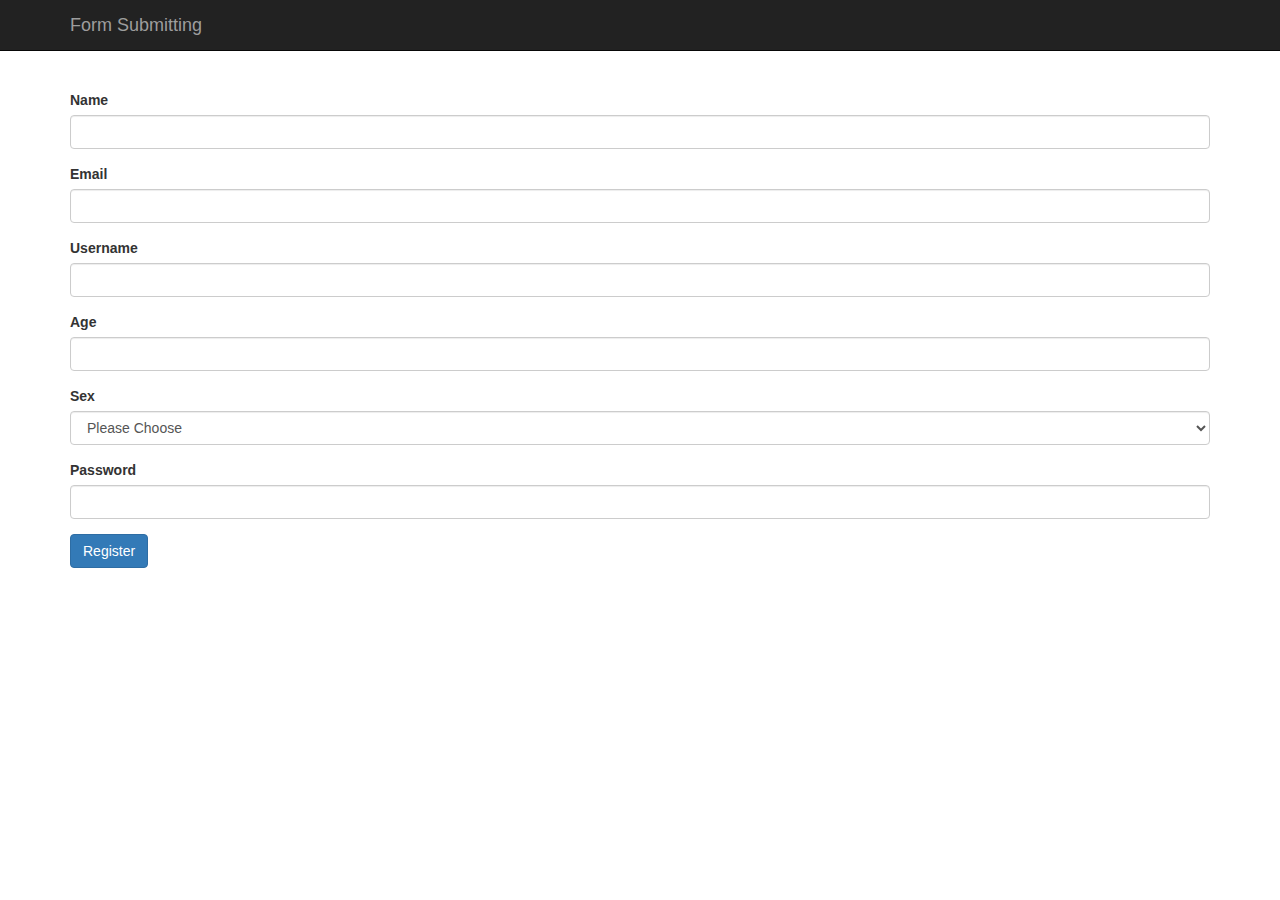
==== lesson3/index.html @ c03f3924 "Added boiler plate for all lessons of Section 1" ====
<!DOCTYPE html >
<html lang="en" ng-app>
<head >
	<title >Form Submission</title >
	<link href="../libs/bootstrap/dist/css/bootstrap.min.css" rel="stylesheet" >
	<link href="main.css" rel="stylesheet" >
</head >

<body >
<nav class="navbar navbar-inverse navbar-fixed-top" >
	<div class="container" >
		<div class="navbar-header" >
			<a class="navbar-brand"
			   href="/" >Form Submitting
			</a >
		</div >
	</div >
</nav >

<div class="container main-content" >

	<form >
		<div class="form-group" >
			<label for="name" >Name</label >
			<input type="text"
			       class="form-control"
			       id="name" >
		</div >

		<div class="form-group" >
			<label for="email" >Email</label >
			<input type="email"
			       class="form-control"
			       id="email" >
		</div >

		<div class="form-group" >
			<label for="username" >Username</label >
			<input type="text"
			       class="form-control"
			       id="username" >
		</div >

		<div class="form-group" >
			<label for="age" >Age</label >
			<input type="number"
			       class="form-control"
			       id="age" >
		</div >

		<div class="form-group" >
			<label for="sex" >Sex</label >
			<select name="sex"
			        id="sex"
							class="form-control" >
				<option value="" >Please Choose</option >
				<option value="male" >Male</option >
				<option value="female" >Female</option >
			</select >
		</div >

		<div class="form-group" >
			<label for="password" >Password</label >
			<input type="password"
			       class="form-control"
			       id="password" >
		</div >

		<div class="form-group">
			<button class="btn btn-primary" >Register
			</button>
		</div>

	</form >


</div >


<script src="../libs/angular/angular.min.js" ></script >
<script src="main.js" ></script >


</body >
</html >
---- lesson3/main.css ----
body {
  padding-top: 50px;
}
.main-content {
  padding: 40px 15px;
}
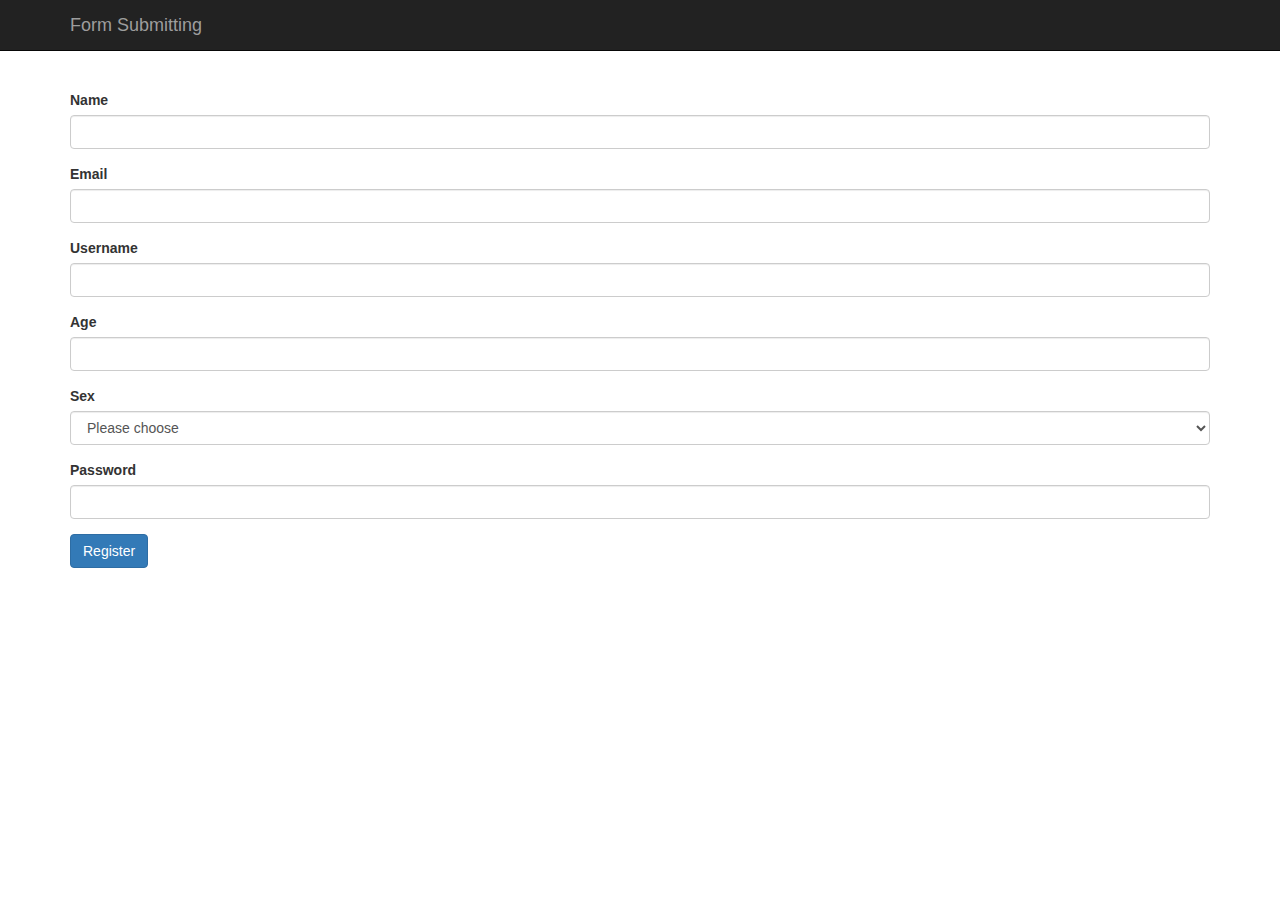
==== commit 11cccbb8: "Added sorce annotations for lession submitting a form using $http" ====
--- a/lesson3/index.html
+++ b/lesson3/index.html
@@ -1,85 +1,85 @@
-<!DOCTYPE html >
+<!DOCTYPE html>
+<!--To autobootstrap our application we will add ng-app directive-->
 <html lang="en" ng-app>
-<head >
-	<title >Form Submission</title >
-	<link href="../libs/bootstrap/dist/css/bootstrap.min.css" rel="stylesheet" >
-	<link href="main.css" rel="stylesheet" >
-</head >
+<head>
+    <meta charset="UTF-8">
+    <!--Adding the title form submission-->
+    <title>Form Submission</title>
+    <!--dependency css files from bootstrap and our own file-->
+    <link href="../libs/bootstrap/dist/css/bootstrap.min.css" rel="stylesheet">
+    <link href="main.css" rel="stylesheet">
+</head>
+<body>
+<nav class="navbar navbar-inverse navbar-fixed-top">
+    <div class="container">
+        <div class="navbar-header">
+            <a class="navbar-brand" href="/">
+                Form Submitting
+            </a>
+        </div>
+    </div>
+</nav>
 
-<body >
-<nav class="navbar navbar-inverse navbar-fixed-top" >
-	<div class="container" >
-		<div class="navbar-header" >
-			<a class="navbar-brand"
-			   href="/" >Form Submitting
-			</a >
-		</div >
-	</div >
-</nav >
+<div class="container main-content">
+    <form>
+        <!--form section for Name-->
+        <div class="form-group">
+            <label for="name">Name</label>
+            <input type="text"
+                    class="form-control"
+                    id="name">
+        </div>
+        <!--Form Section for email-->
+        <div class="form-group">
+            <label for="email">Email</label>
+            <input type="email"
+                    class="form-control"
+                    id="email">
+        </div>
+        <!--Form Section for username-->
+        <div class="form-group">
+            <label for="username">Username</label>
+            <input type="text"
+                    class="form-control"
+                    id="username">
+        </div>
+        <!--Form selection for age-->
+        <div class="form-group">
+            <label for="age">Age</label>
+            <input type="number"
+                    class="form-control"
+                    id="age">
+        </div>
+        <!--Form selection for sex-->
+        <div class="form-group">
+            <label for="sex">Sex</label>
+            <select name="sex"
+                    id="sex"
+                    class="form-control">
+                <option value="">Please choose</option>
+                <option value="male">Male</option>
+                <option value="female">Female</option>
+            </select>
+        </div>
+        <!--Form Section for password-->
+        <div class="form-group">
+            <label for="password">Password</label>
+            <input type="password"
+                    class="form-control"
+                    id="password">
+        </div>
 
-<div class="container main-content" >
+        <!--Form button Register-->
+        <div class="form-group">
+            <button class="btn btn-primary">
+                Register
+            </button>
+        </div>
 
-	<form >
-		<div class="form-group" >
-			<label for="name" >Name</label >
-			<input type="text"
-			       class="form-control"
-			       id="name" >
-		</div >
+    </form>
+</div>
 
-		<div class="form-group" >
-			<label for="email" >Email</label >
-			<input type="email"
-			       class="form-control"
-			       id="email" >
-		</div >
-
-		<div class="form-group" >
-			<label for="username" >Username</label >
-			<input type="text"
-			       class="form-control"
-			       id="username" >
-		</div >
-
-		<div class="form-group" >
-			<label for="age" >Age</label >
-			<input type="number"
-			       class="form-control"
-			       id="age" >
-		</div >
-
-		<div class="form-group" >
-			<label for="sex" >Sex</label >
-			<select name="sex"
-			        id="sex"
-							class="form-control" >
-				<option value="" >Please Choose</option >
-				<option value="male" >Male</option >
-				<option value="female" >Female</option >
-			</select >
-		</div >
-
-		<div class="form-group" >
-			<label for="password" >Password</label >
-			<input type="password"
-			       class="form-control"
-			       id="password" >
-		</div >
-
-		<div class="form-group">
-			<button class="btn btn-primary" >Register
-			</button>
-		</div>
-
-	</form >
-
-
-</div >
-
-
-<script src="../libs/angular/angular.min.js" ></script >
-<script src="main.js" ></script >
-
-
-</body >
-</html >
+<script src="../libs/angular/angular.min.js"></script>
+<script src="main.js"></script>
+</body>
+</html>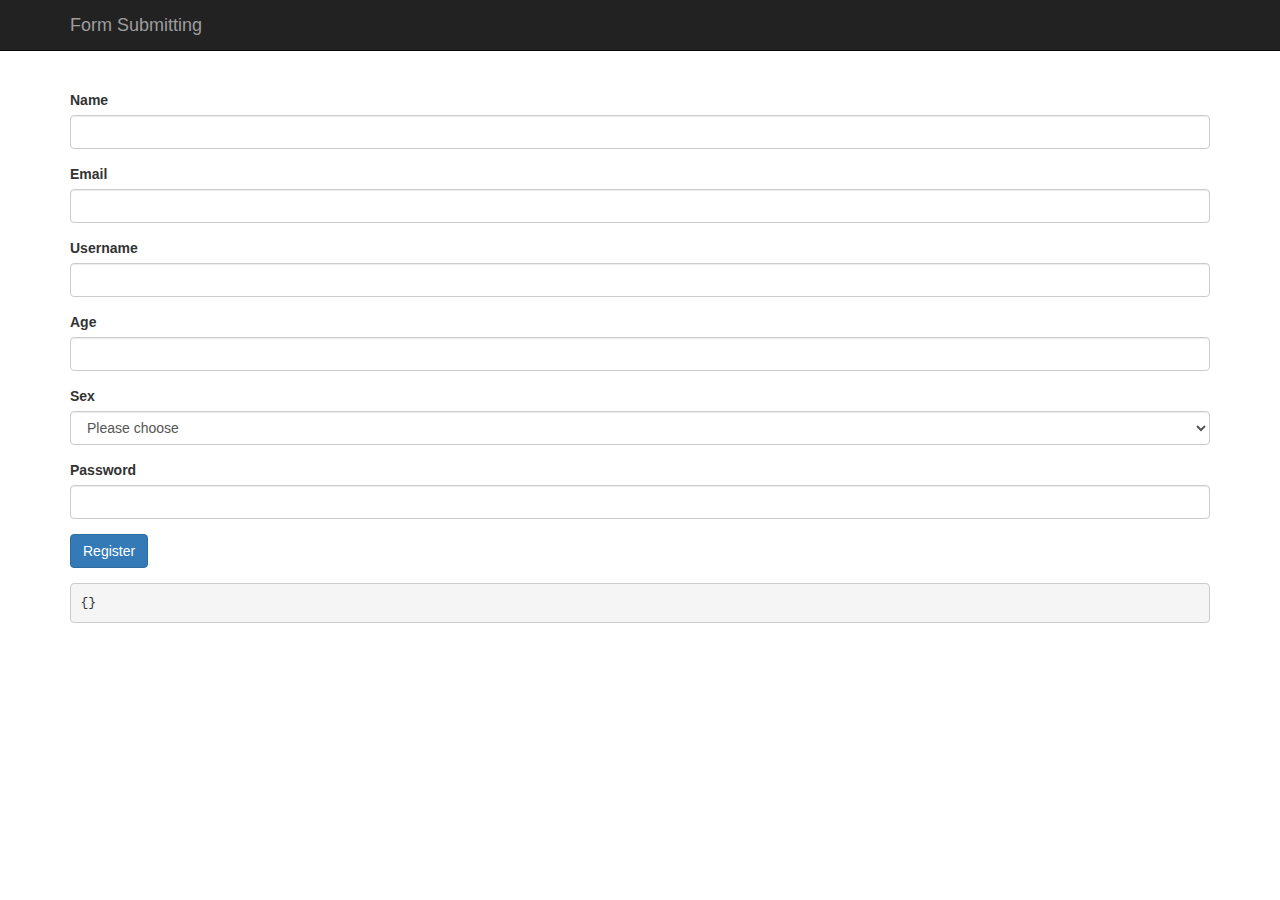
==== commit b9b17919: "added data binding to dom" ====
--- a/lesson3/index.html
+++ b/lesson3/index.html
@@ -1,6 +1,6 @@
 <!DOCTYPE html>
 <!--To autobootstrap our application we will add ng-app directive-->
-<html lang="en" ng-app>
+<html lang="en" ng-app="minmax">
 <head>
     <meta charset="UTF-8">
     <!--Adding the title form submission-->
@@ -20,13 +20,14 @@
     </div>
 </nav>
 
-<div class="container main-content">
+<div class="container main-content" ng-controller="MinMaxCtrl">
     <form>
         <!--form section for Name-->
         <div class="form-group">
             <label for="name">Name</label>
             <input type="text"
                     class="form-control"
+                    ng-model="formModel.name"
                     id="name">
         </div>
         <!--Form Section for email-->
@@ -34,6 +35,7 @@
             <label for="email">Email</label>
             <input type="email"
                     class="form-control"
+                    ng-model="formModel.email"
                     id="email">
         </div>
         <!--Form Section for username-->
@@ -41,6 +43,7 @@
             <label for="username">Username</label>
             <input type="text"
                     class="form-control"
+                    ng-model="formModel.username"
                     id="username">
         </div>
         <!--Form selection for age-->
@@ -48,6 +51,7 @@
             <label for="age">Age</label>
             <input type="number"
                     class="form-control"
+                    ng-model="formModel.age"
                     id="age">
         </div>
         <!--Form selection for sex-->
@@ -55,7 +59,8 @@
             <label for="sex">Sex</label>
             <select name="sex"
                     id="sex"
-                    class="form-control">
+                    class="form-control"
+                    ng-model="formModel.sex">
                 <option value="">Please choose</option>
                 <option value="male">Male</option>
                 <option value="female">Female</option>
@@ -66,7 +71,8 @@
             <label for="password">Password</label>
             <input type="password"
                     class="form-control"
-                    id="password">
+                    id="password"
+                    ng-model="formModel.password">
         </div>
 
         <!--Form button Register-->
@@ -77,6 +83,7 @@
         </div>
 
     </form>
+    <pre>{{ formModel | json }}</pre>
 </div>
 
 <script src="../libs/angular/angular.min.js"></script>
